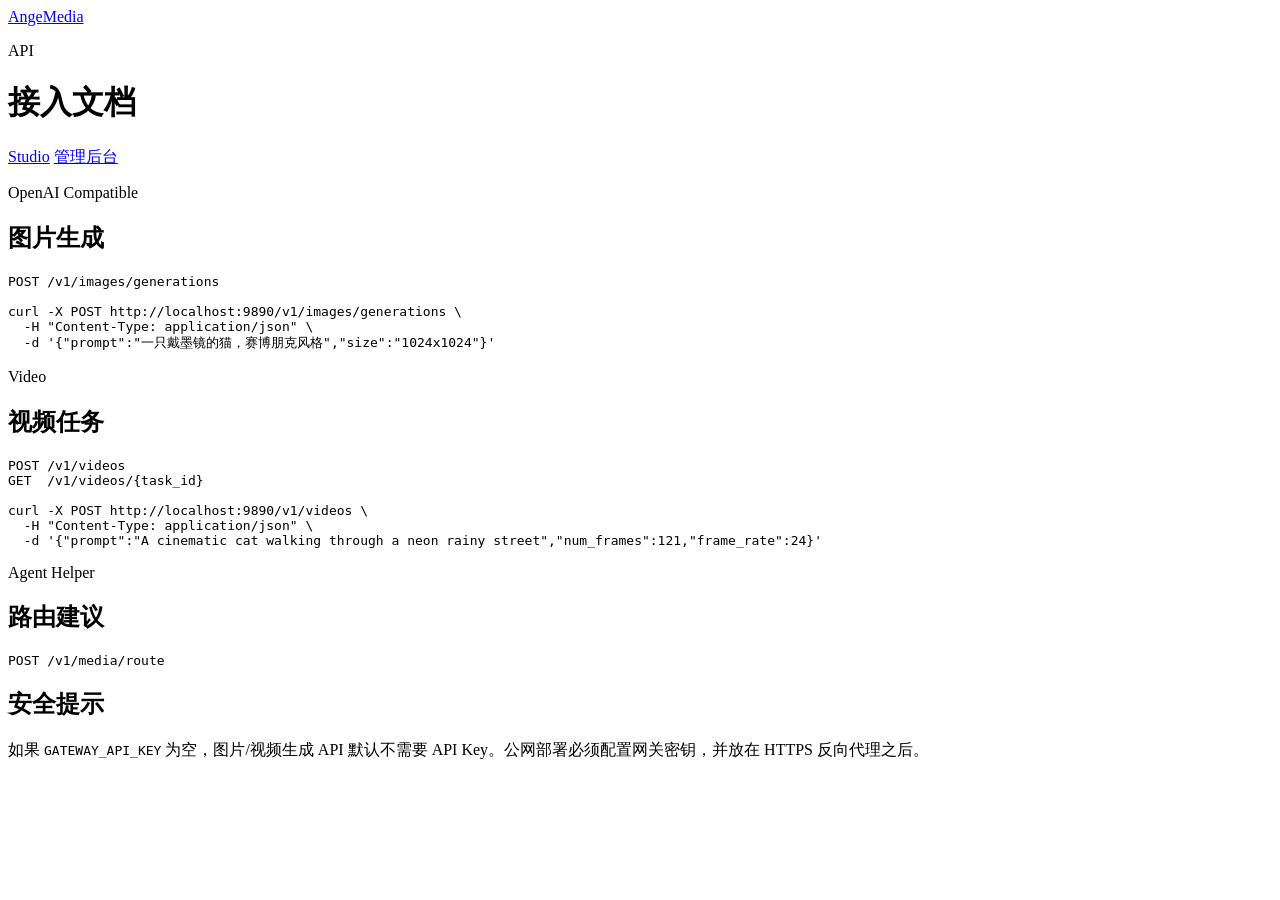
==== app/www/api_docs.html @ 436df508 "docs: align api docs with v0.2 routes" ====
<!DOCTYPE html>
<html lang="zh-CN">
<head>
  <meta charset="UTF-8" />
  <meta name="viewport" content="width=device-width, initial-scale=1.0" />
  <title>AngeMedia API Docs</title>
  <link rel="icon" href="data:," />
  <script>
    const savedTheme = localStorage.getItem('angemedia.theme.v1');
    document.documentElement.dataset.theme = savedTheme || (matchMedia('(prefers-color-scheme: dark)').matches ? 'dark' : 'light');
  </script>
  <link rel="stylesheet" href="/assets/app.css" />
</head>
<body>
  <main class="app-shell">
    <header class="topbar">
      <a class="brand-mark brand-wordmark" href="/" aria-label="AngeMedia Studio"><span class="name-ange">Ange</span><span class="name-media">Media</span></a>
      <div class="brand-copy"><p class="eyebrow">API</p><h1>接入文档</h1></div>
      <div class="topbar-actions">
        <a href="/" class="ghost-button small">Studio</a>
        <a href="/#/dashboard" class="ghost-button small">管理后台</a>
      </div>
    </header>

    <section class="panel doc-page">
      <div class="section-head"><div><p class="eyebrow">OpenAI Compatible</p><h2>图片生成</h2></div></div>
      <pre class="json-box">POST /v1/images/generations

curl -X POST http://localhost:9890/v1/images/generations \
  -H "Content-Type: application/json" \
  -d '{"prompt":"一只戴墨镜的猫，赛博朋克风格","size":"1024x1024"}'</pre>

      <div class="section-head"><div><p class="eyebrow">Video</p><h2>视频任务</h2></div></div>
      <pre class="json-box">POST /v1/videos
GET  /v1/videos/{task_id}

curl -X POST http://localhost:9890/v1/videos \
  -H "Content-Type: application/json" \
  -d '{"prompt":"A cinematic cat walking through a neon rainy street","num_frames":121,"frame_rate":24}'</pre>

      <div class="section-head"><div><p class="eyebrow">Agent Helper</p><h2>路由建议</h2></div></div>
      <pre class="json-box">POST /v1/media/route</pre>
    </section>
  <section class="panel"><h2>安全提示</h2><p>如果 <code>GATEWAY_API_KEY</code> 为空，图片/视频生成 API 默认不需要 API Key。公网部署必须配置网关密钥，并放在 HTTPS 反向代理之后。</p></section>
</main>
</body>
</html>
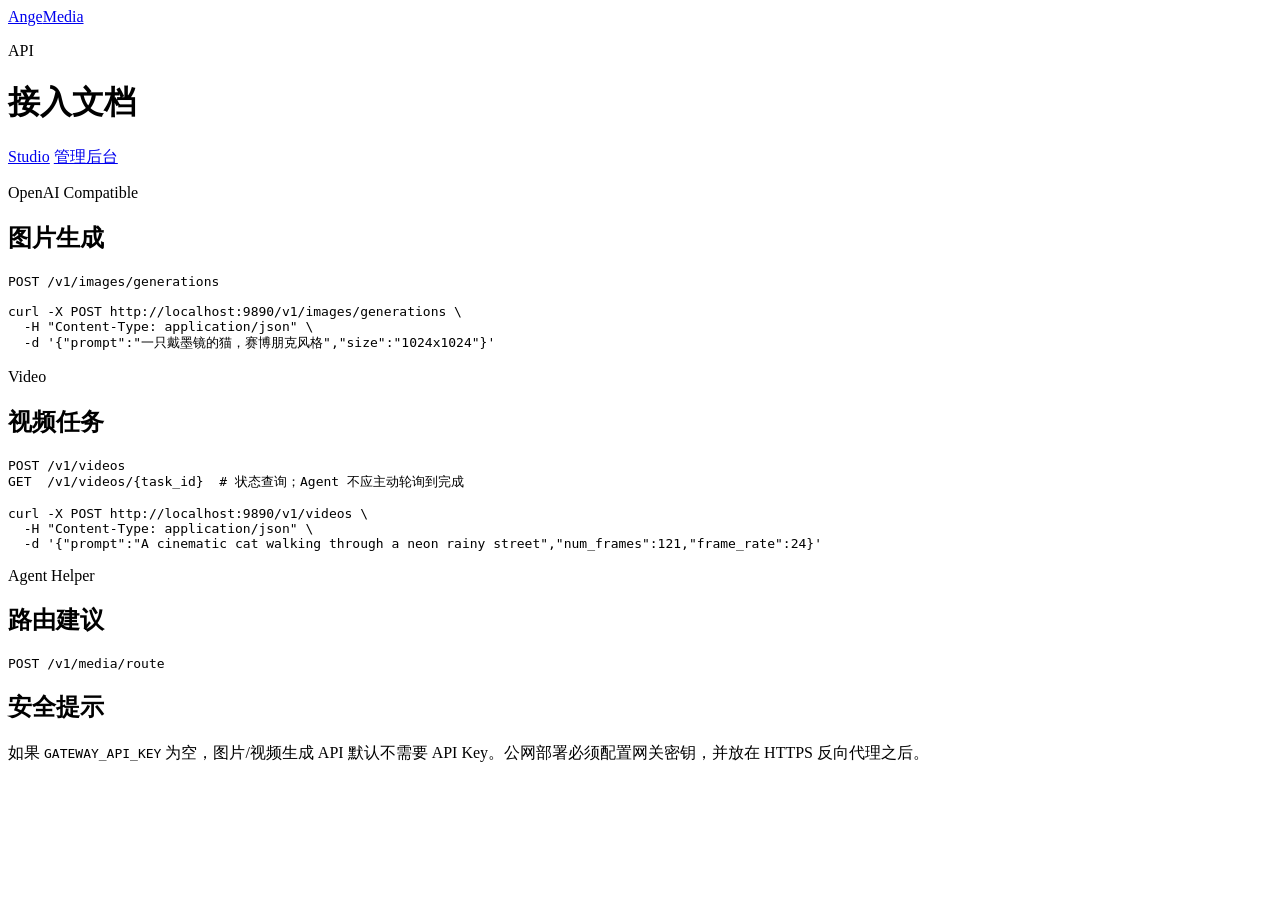
==== commit 35e89d31: "chore: remove legacy frontend debt" ====
--- a/app/www/api_docs.html
+++ b/app/www/api_docs.html
@@ -32,7 +32,7 @@
 
       <div class="section-head"><div><p class="eyebrow">Video</p><h2>视频任务</h2></div></div>
       <pre class="json-box">POST /v1/videos
-GET  /v1/videos/{task_id}
+GET  /v1/videos/{task_id}  # 状态查询；Agent 不应主动轮询到完成
 
 curl -X POST http://localhost:9890/v1/videos \
   -H "Content-Type: application/json" \
